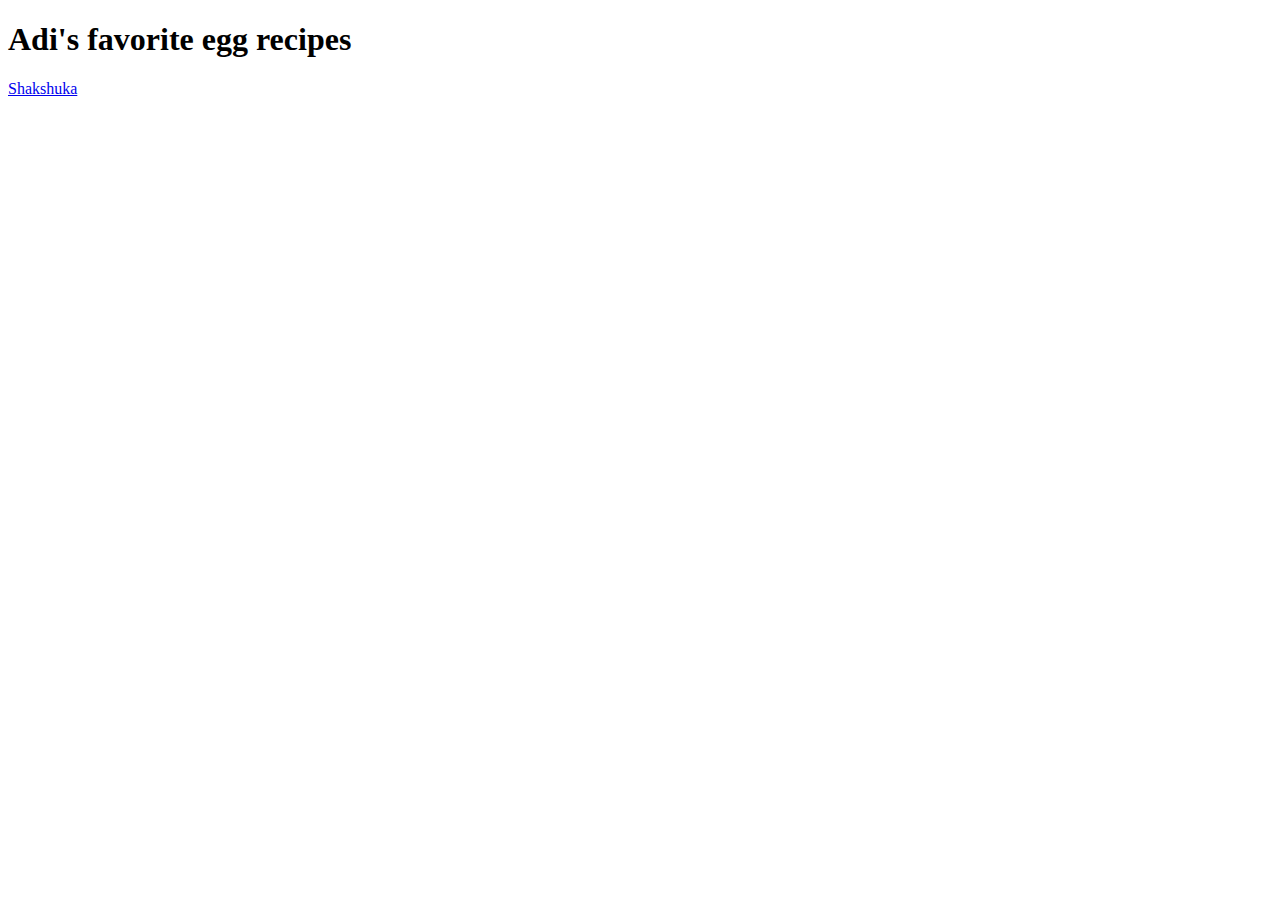
==== index.html @ ea89346c "Adding homepage and first recipe" ====
<!DOCTYPE html>
<html lang="en">
<head>
    <meta charset="UTF-8" />
    <meta name="viewport" content="width=device-width, initial-scale=1.0">
    <title>Egg recipes</title>
</head>
<body>
    <h1>Adi's favorite egg recipes</h1>
    
    <p></p>

    <a href="./recipes/shakshuka.html" target="_blank">Shakshuka</a>


</body>
</html>
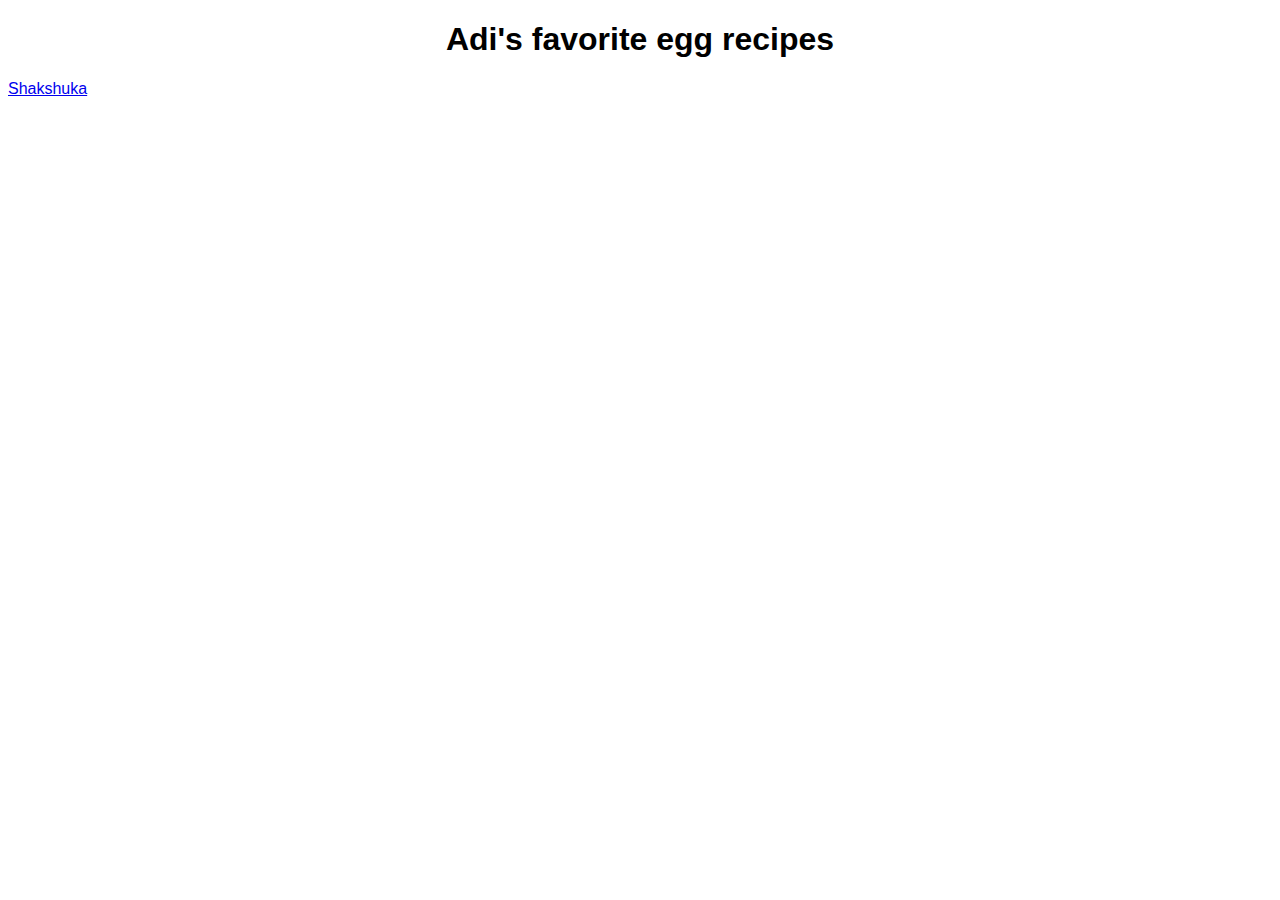
==== commit 661d8b04: "Add CSS stylesheets" ====
--- a/index.html
+++ b/index.html
@@ -2,11 +2,12 @@
 <html lang="en">
 <head>
     <meta charset="UTF-8" />
-    <meta name="viewport" content="width=device-width, initial-scale=1.0">
+    <meta name="viewport" content="width=device-width, initial-scale=1.0" />
+    <link rel="stylesheet" href="./styles.css" />
     <title>Egg recipes</title>
 </head>
 <body>
-    <h1>Adi's favorite egg recipes</h1>
+    <h1 class="pageHeader">Adi's favorite egg recipes</h1>
     
     <p></p>
 
--- a/styles.css
+++ b/styles.css
@@ -0,0 +1,18 @@
+* {
+    font-family: Arial, Helvetica, sans-serif;
+}
+
+.pageHeader {
+    text-align: center;
+}
+
+/* Create centered containers for ingredients and steps */
+    /* div.container {
+        text-align: center;
+    }
+
+    .centeredList {
+        display: inline-block;
+        text-align: left;
+    } */
+
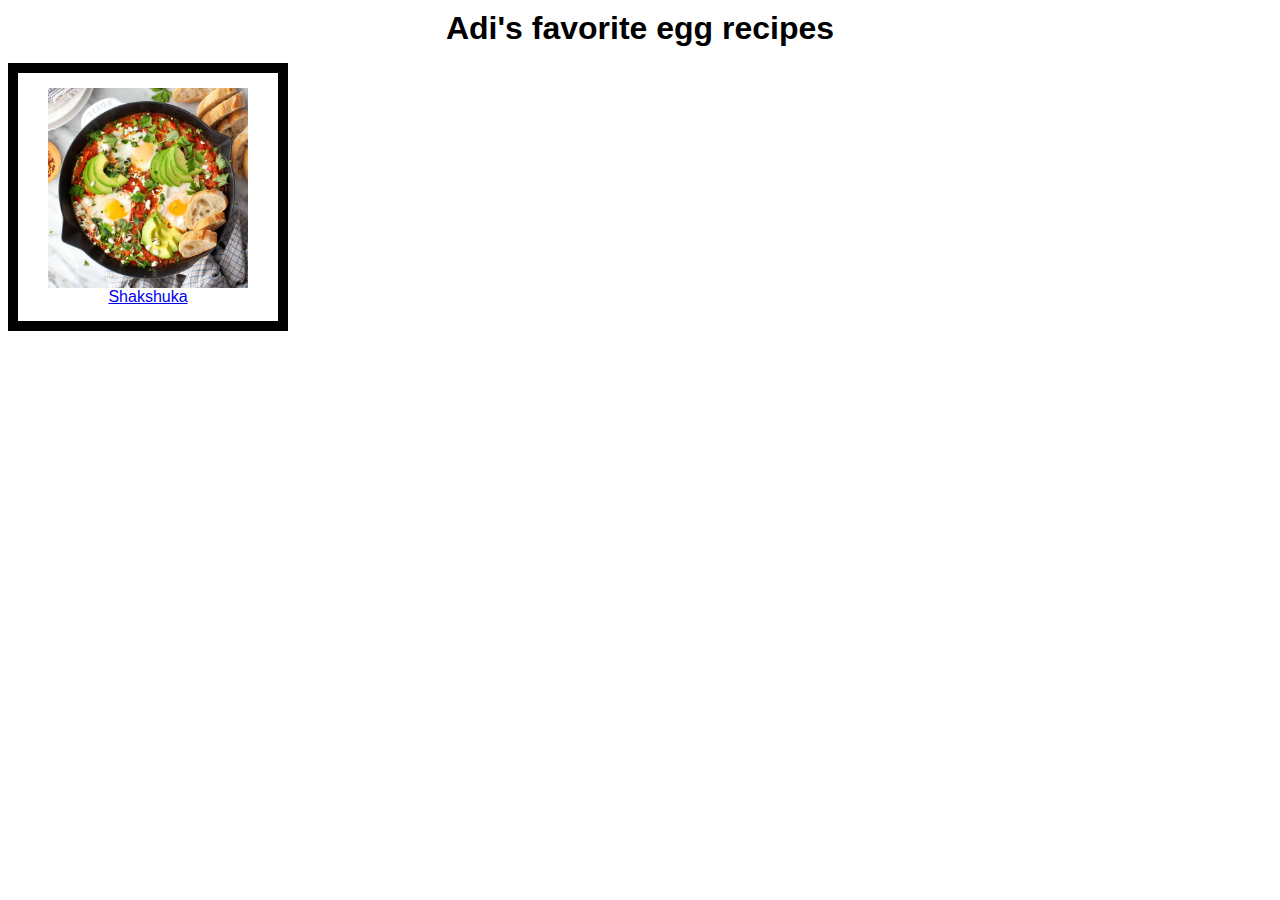
==== commit c8b139e5: "Flexbox testing on home page" ====
--- a/index.html
+++ b/index.html
@@ -11,7 +11,11 @@
     
     <p></p>
 
-    <a href="./recipes/shakshuka.html" target="_blank">Shakshuka</a>
+    <div class="recipeBlock">
+        <img src="images/shakshuka_temp.jpeg" alt="Adi's famous shakshuka in a cast iron skillet" width="200" height="200"/>
+        <a href="./recipes/shakshuka.html" target="_blank">Shakshuka</a>
+    </div>
+    
 
 
 </body>
--- a/styles.css
+++ b/styles.css
@@ -2,17 +2,49 @@
     font-family: Arial, Helvetica, sans-serif;
 }
 
-.pageHeader {
+h1 {
+    text-align: center;
+    margin: 10px;
+}
+
+h3 {
+    text-align: center;
+    margin-top: 25px;
+}
+
+.recipeImage {
+    display: block;
+    margin-left: auto;
+    margin-right: auto;
+    max-width: 100%;
+}
+
+.recipeBlock {
+    width: 230px;
+    padding: 15px;
+    border: 10px solid black;
     text-align: center;
 }
 
+.recipeBlock img {
+    display: block;
+    margin-left: auto;
+    margin-right: auto;
+}
+
 /* Create centered containers for ingredients and steps */
-    /* div.container {
-        text-align: center;
+    div.container {
+        padding: 10px;
+        border: 10px solid black;
+        max-width: 800px;
     }
 
-    .centeredList {
-        display: inline-block;
+
+    ul, ol {
         text-align: left;
-    } */
+    }
 
+/* Create centered containers for ingredients and steps */
+    .signature {
+        margin-top: 5px;
+    }